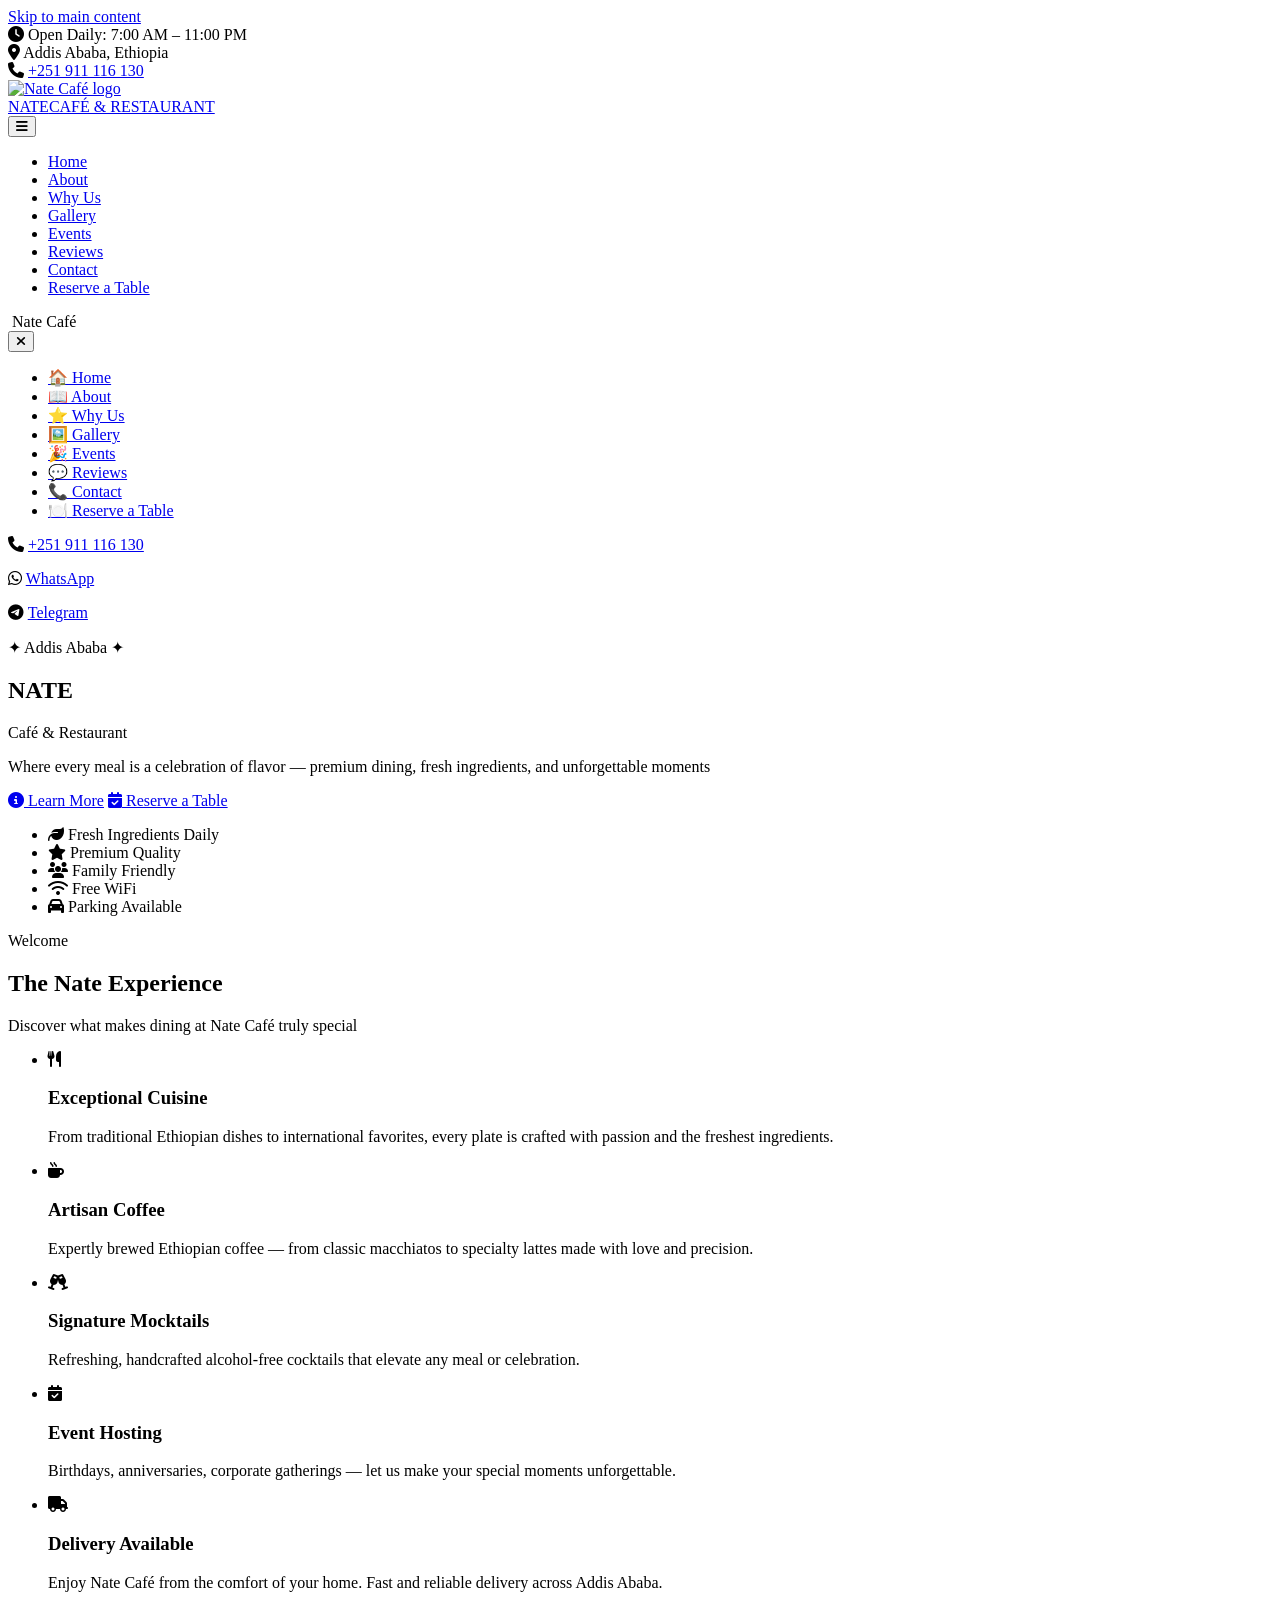
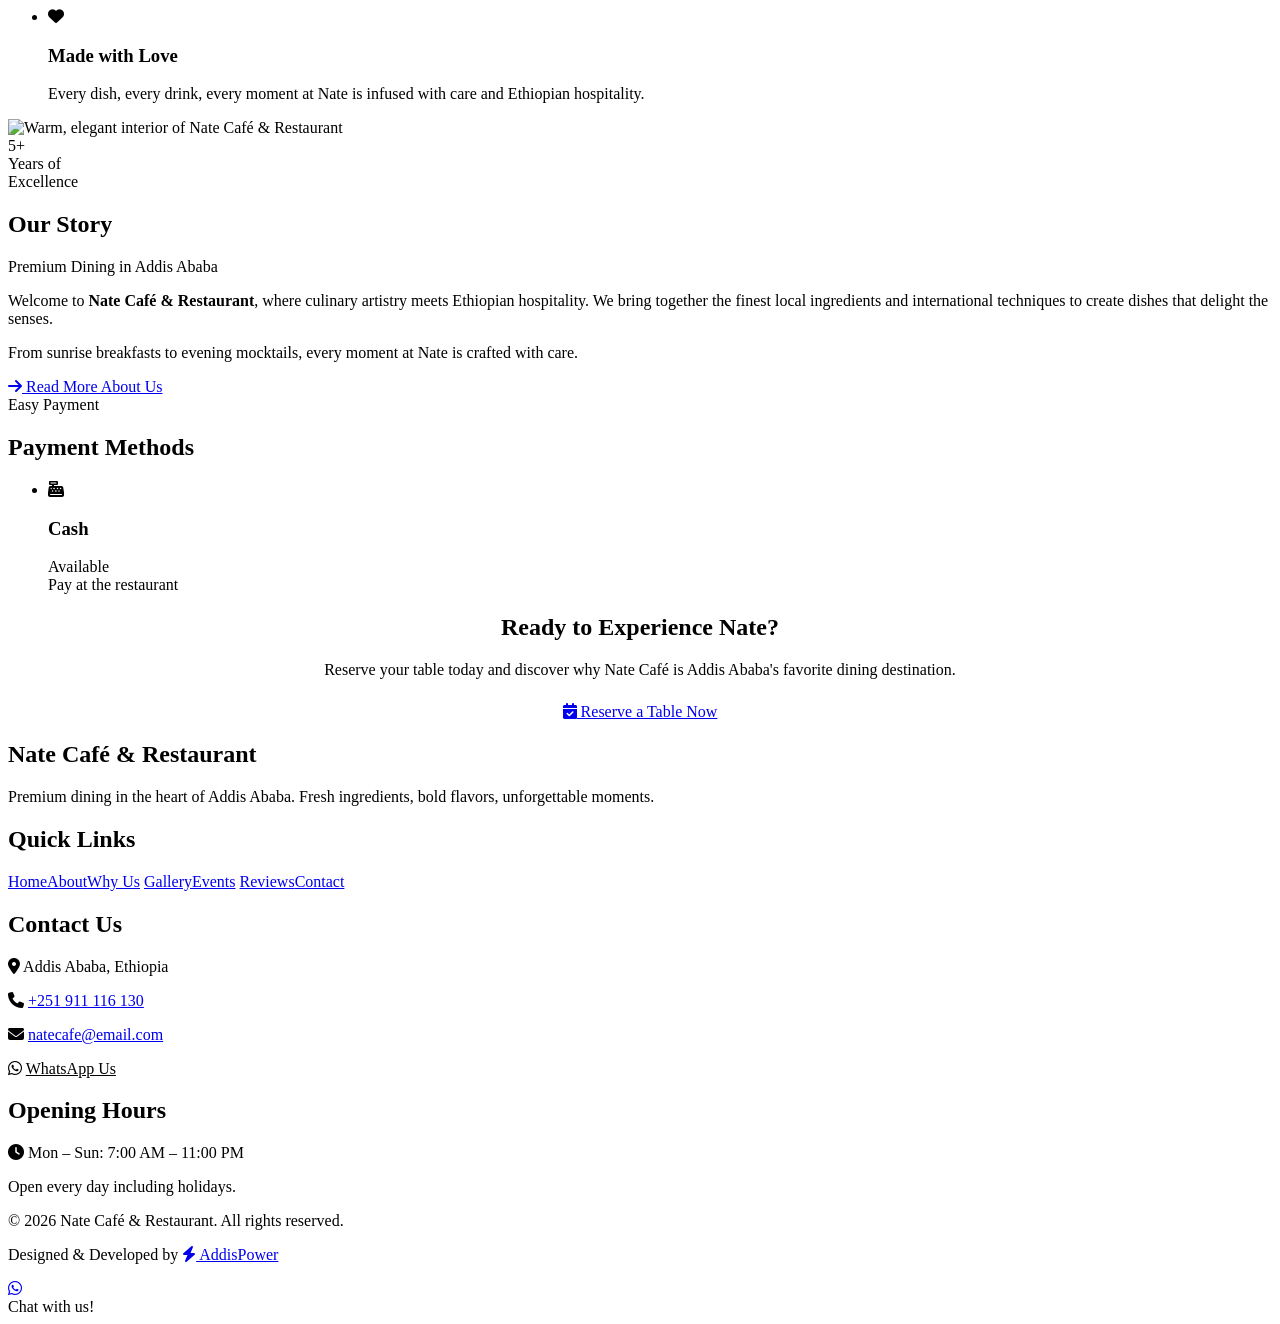
==== index.html @ e74bf29f "Add files via upload" ====
<!DOCTYPE html>
<html lang="en">
<head>
  <meta charset="UTF-8">
  <meta name="viewport" content="width=device-width, initial-scale=1.0">
  <title>Nate Café & Restaurant | Addis Ababa | Home</title>
  <meta name="description" content="Nate Café & Restaurant – Premium dining in Addis Ababa. Fresh ingredients, bold flavors, unforgettable moments.">
  <link rel="preconnect" href="https://fonts.googleapis.com">
  <link rel="preconnect" href="https://fonts.gstatic.com" crossorigin>
  <link href="https://fonts.googleapis.com/css2?family=Cormorant+Garamond:ital,wght@0,400;0,500;0,600;0,700;1,400&family=Inter:opsz,wght@14..32,300;14..32,400;14..32,500;14..32,600;14..32,700&family=Playfair+Display:ital,wght@0,400;0,600;0,700;0,800;1,400&display=swap" rel="stylesheet">
  <link rel="stylesheet" href="https://cdnjs.cloudflare.com/ajax/libs/font-awesome/6.5.1/css/all.min.css">
  <link rel="stylesheet" href="css/style.css">
</head>
<body>
<a href="#main-content" class="skip-link">Skip to main content</a>

<aside class="topbar" aria-label="Restaurant info">
  <div><i class="fas fa-clock" aria-hidden="true"></i> Open Daily: <span>7:00 AM – 11:00 PM</span></div>
  <div><i class="fas fa-map-marker-alt" aria-hidden="true"></i> <span>Addis Ababa, Ethiopia</span></div>
  <div><i class="fas fa-phone" aria-hidden="true"></i> <a href="tel:+251911116130">+251 911 116 130</a></div>
</aside>

<header class="nav-bar">
  <nav class="nav-inner" aria-label="Main navigation">
    <a href="index.html" class="logo" aria-label="Nate Café – Home">
      <img src="https://raw.githubusercontent.com/Addis477/natanpro/c1625dba577af6493216bf3a9a806fe73b8cf582/logo.jpg" alt="Nate Café logo" class="logo-img">
      <div class="logo-text" aria-hidden="true">NATE<span>CAFÉ &amp; RESTAURANT</span></div>
    </a>
    <button class="mobile-menu-btn" id="menuToggle" aria-label="Open menu" aria-expanded="false" aria-controls="mobileSideNav">
      <i class="fas fa-bars" aria-hidden="true"></i>
    </button>
    <ul class="nav-links" role="list">
      <li><a href="index.html" class="active" aria-current="page">Home</a></li>
      <li><a href="about.html">About</a></li>
      <li><a href="why-us.html">Why Us</a></li>
      <li><a href="gallery.html">Gallery</a></li>
      <li><a href="events.html">Events</a></li>
      <li><a href="testimonials.html">Reviews</a></li>
      <li><a href="contact.html">Contact</a></li>
      <li><a href="contact.html" class="nav-cta-btn">Reserve a Table</a></li>
    </ul>
  </nav>
</header>

<nav class="mobile-side-nav" id="mobileSideNav" aria-label="Mobile navigation" aria-hidden="true" role="dialog" aria-modal="true">
  <div class="mobile-side-header">
    <div class="mobile-logo">
      <img src="https://raw.githubusercontent.com/Addis477/natanpro/c1625dba577af6493216bf3a9a806fe73b8cf582/logo.jpg" alt="" class="mobile-logo-img">
      <span>Nate Café</span>
    </div>
    <button class="close-side-nav" id="closeSideNav" aria-label="Close menu"><i class="fas fa-times" aria-hidden="true"></i></button>
  </div>
  <ul class="mobile-nav-links" role="list">
    <li><a href="index.html" class="active" aria-current="page"><span aria-hidden="true">🏠</span> Home</a></li>
    <li><a href="about.html"><span aria-hidden="true">📖</span> About</a></li>
    <li><a href="why-us.html"><span aria-hidden="true">⭐</span> Why Us</a></li>
    <li><a href="gallery.html"><span aria-hidden="true">🖼️</span> Gallery</a></li>
    <li><a href="events.html"><span aria-hidden="true">🎉</span> Events</a></li>
    <li><a href="testimonials.html"><span aria-hidden="true">💬</span> Reviews</a></li>
    <li><a href="contact.html"><span aria-hidden="true">📞</span> Contact</a></li>
    <li><a href="contact.html" class="mobile-cta-btn"><span aria-hidden="true">🍽️</span> Reserve a Table</a></li>
  </ul>
  <div class="mobile-side-footer">
    <p><i class="fas fa-phone" aria-hidden="true"></i> <a href="tel:+251911116130">+251 911 116 130</a></p>
    <p><i class="fab fa-whatsapp" aria-hidden="true"></i> <a href="https://wa.me/251911116130" target="_blank" rel="noopener noreferrer">WhatsApp</a></p>
    <p><i class="fab fa-telegram" aria-hidden="true"></i> <a href="https://t.me/251911116130" target="_blank" rel="noopener noreferrer">Telegram</a></p>
  </div>
</nav>
<div class="side-nav-overlay" id="sideNavOverlay" aria-hidden="true"></div>

<main id="main-content">

  <!-- HERO -->
  <section class="hero" aria-labelledby="hero-heading">
    <div class="hero-content">
      <div class="hero-badge" aria-hidden="true">✦ Addis Ababa ✦</div>
      <h1 id="hero-heading">NATE</h1>
      <p class="hero-subtitle">Café &amp; Restaurant</p>
      <p class="hero-desc">Where every meal is a celebration of flavor — premium dining, fresh ingredients, and unforgettable moments</p>
      <div class="hero-btns">
        <a href="about.html" class="btn btn-primary"><i class="fas fa-info-circle" aria-hidden="true"></i> Learn More</a>
        <a href="contact.html" class="btn btn-outline"><i class="fas fa-calendar-check" aria-hidden="true"></i> Reserve a Table</a>
      </div>
    </div>
  </section>

  <!-- FEATURES BAR -->
  <section class="features-bar" aria-label="Key features">
    <ul class="features-grid" role="list">
      <li class="feature-item"><i class="fas fa-leaf" aria-hidden="true"></i> Fresh Ingredients Daily</li>
      <li class="feature-item"><i class="fas fa-star" aria-hidden="true"></i> Premium Quality</li>
      <li class="feature-item"><i class="fas fa-users" aria-hidden="true"></i> Family Friendly</li>
      <li class="feature-item"><i class="fas fa-wifi" aria-hidden="true"></i> Free WiFi</li>
      <li class="feature-item"><i class="fas fa-car" aria-hidden="true"></i> Parking Available</li>
    </ul>
  </section>

  <!-- WELCOME -->
  <div class="container">
    <section class="section" aria-labelledby="welcome-heading">
      <div class="section-header reveal">
        <div class="section-label" aria-hidden="true">Welcome</div>
        <h2 class="section-title" id="welcome-heading">The <span>Nate</span> Experience</h2>
        <div class="section-line" role="presentation"></div>
        <p class="section-desc">Discover what makes dining at Nate Café truly special</p>
      </div>
      <ul class="highlights-grid" role="list">
        <li class="highlight-card reveal">
          <i class="fas fa-utensils" aria-hidden="true"></i>
          <h3>Exceptional Cuisine</h3>
          <p>From traditional Ethiopian dishes to international favorites, every plate is crafted with passion and the freshest ingredients.</p>
        </li>
        <li class="highlight-card reveal">
          <i class="fas fa-mug-hot" aria-hidden="true"></i>
          <h3>Artisan Coffee</h3>
          <p>Expertly brewed Ethiopian coffee — from classic macchiatos to specialty lattes made with love and precision.</p>
        </li>
        <li class="highlight-card reveal">
          <i class="fas fa-glass-cheers" aria-hidden="true"></i>
          <h3>Signature Mocktails</h3>
          <p>Refreshing, handcrafted alcohol-free cocktails that elevate any meal or celebration.</p>
        </li>
        <li class="highlight-card reveal">
          <i class="fas fa-calendar-check" aria-hidden="true"></i>
          <h3>Event Hosting</h3>
          <p>Birthdays, anniversaries, corporate gatherings — let us make your special moments unforgettable.</p>
        </li>
        <li class="highlight-card reveal">
          <i class="fas fa-truck" aria-hidden="true"></i>
          <h3>Delivery Available</h3>
          <p>Enjoy Nate Café from the comfort of your home. Fast and reliable delivery across Addis Ababa.</p>
        </li>
        <li class="highlight-card reveal">
          <i class="fas fa-heart" aria-hidden="true"></i>
          <h3>Made with Love</h3>
          <p>Every dish, every drink, every moment at Nate is infused with care and Ethiopian hospitality.</p>
        </li>
      </ul>
    </section>
  </div>

  <!-- ABOUT PREVIEW -->
  <div class="container">
    <section class="section" aria-labelledby="story-heading">
      <div class="about-grid">
        <div class="about-image-wrapper reveal">
          <img src="https://images.unsplash.com/photo-1550966871-3ed3cdb51f3a?w=800&q=80" alt="Warm, elegant interior of Nate Café & Restaurant" class="about-image" loading="lazy" width="800" height="600">
          <div class="about-badge" aria-label="5 or more years of excellence">
            <div class="number" aria-hidden="true">5+</div>
            <div class="text" aria-hidden="true">Years of<br>Excellence</div>
          </div>
        </div>
        <div class="about-content reveal">
          <h2 id="story-heading">Our Story</h2>
          <div class="subtitle">Premium Dining in Addis Ababa</div>
          <p>Welcome to <strong>Nate Café &amp; Restaurant</strong>, where culinary artistry meets Ethiopian hospitality. We bring together the finest local ingredients and international techniques to create dishes that delight the senses.</p>
          <p>From sunrise breakfasts to evening mocktails, every moment at Nate is crafted with care.</p>
          <a href="about.html" class="btn btn-primary" style="margin-top:10px;"><i class="fas fa-arrow-right" aria-hidden="true"></i> Read More About Us</a>
        </div>
      </div>
    </section>
  </div>

  <!-- PAYMENT -->
  <div class="container">
    <section class="section" aria-labelledby="payment-heading">
      <div class="section-header reveal">
        <div class="section-label" aria-hidden="true">Easy Payment</div>
        <h2 class="section-title" id="payment-heading">Payment <span>Methods</span></h2>
        <div class="section-line" role="presentation"></div>
      </div>
      <ul class="payment-grid" role="list">
        <li class="payment-card reveal">
          <i class="fas fa-cash-register" aria-hidden="true"></i>
          <h3>Cash</h3>
          <div class="payment-detail">Available</div>
          <div class="payment-label">Pay at the restaurant</div>
        </li>
      </ul>
    </section>
  </div>

  <!-- CTA -->
  <div class="container">
    <section class="section" style="text-align:center;" aria-labelledby="cta-heading">
      <div class="reveal">
        <h2 class="section-title" id="cta-heading">Ready to <span>Experience</span> Nate?</h2>
        <p class="section-desc" style="margin-bottom:24px;">Reserve your table today and discover why Nate Café is Addis Ababa's favorite dining destination.</p>
        <a href="contact.html" class="btn btn-gold"><i class="fas fa-calendar-check" aria-hidden="true"></i> Reserve a Table Now</a>
      </div>
    </section>
  </div>

</main>

<footer class="footer" aria-label="Site footer">
  <div class="footer-grid">
    <div class="footer-col">
      <h2>Nate Café &amp; Restaurant</h2>
      <p>Premium dining in the heart of Addis Ababa. Fresh ingredients, bold flavors, unforgettable moments.</p>
    </div>
    <nav class="footer-col" aria-label="Footer navigation">
      <h2>Quick Links</h2>
      <a href="index.html">Home</a><a href="about.html">About</a><a href="why-us.html">Why Us</a>
      <a href="gallery.html">Gallery</a><a href="events.html">Events</a>
      <a href="testimonials.html">Reviews</a><a href="contact.html">Contact</a>
    </nav>
    <address class="footer-col" style="font-style:normal;">
      <h2>Contact Us</h2>
      <p><i class="fas fa-map-marker-alt" aria-hidden="true"></i> Addis Ababa, Ethiopia</p>
      <p><i class="fas fa-phone" aria-hidden="true"></i> <a href="tel:+251911116130">+251 911 116 130</a></p>
      <p><i class="fas fa-envelope" aria-hidden="true"></i> <a href="mailto:natecafe@email.com">natecafe@email.com</a></p>
      <p><i class="fab fa-whatsapp" aria-hidden="true"></i> <a href="https://wa.me/251911116130" target="_blank" rel="noopener noreferrer" style="color:var(--gold);">WhatsApp Us</a></p>
    </address>
    <div class="footer-col">
      <h2>Opening Hours</h2>
      <p><i class="fas fa-clock" aria-hidden="true"></i> Mon – Sun: 7:00 AM – 11:00 PM</p>
      <p style="margin-top:8px;color:var(--green-light);">Open every day including holidays.</p>
    </div>
  </div>
  <div class="footer-bottom">
    <p>&copy; 2026 Nate Café &amp; Restaurant. All rights reserved.</p>
    <p class="footer-credit">Designed &amp; Developed by <a href="https://addispower.pages.dev" target="_blank" rel="noopener noreferrer"><i class="fas fa-bolt" aria-hidden="true"></i> AddisPower</a></p>
  </div>
</footer>
<a href="https://wa.me/251911116130" class="whatsapp-float" target="_blank" rel="noopener noreferrer" aria-label="Chat on WhatsApp"><i class="fab fa-whatsapp" aria-hidden="true"></i></a>
<div class="whatsapp-tooltip" aria-hidden="true">Chat with us!</div>
<script src="js/main.js"></script>
</body>
</html>
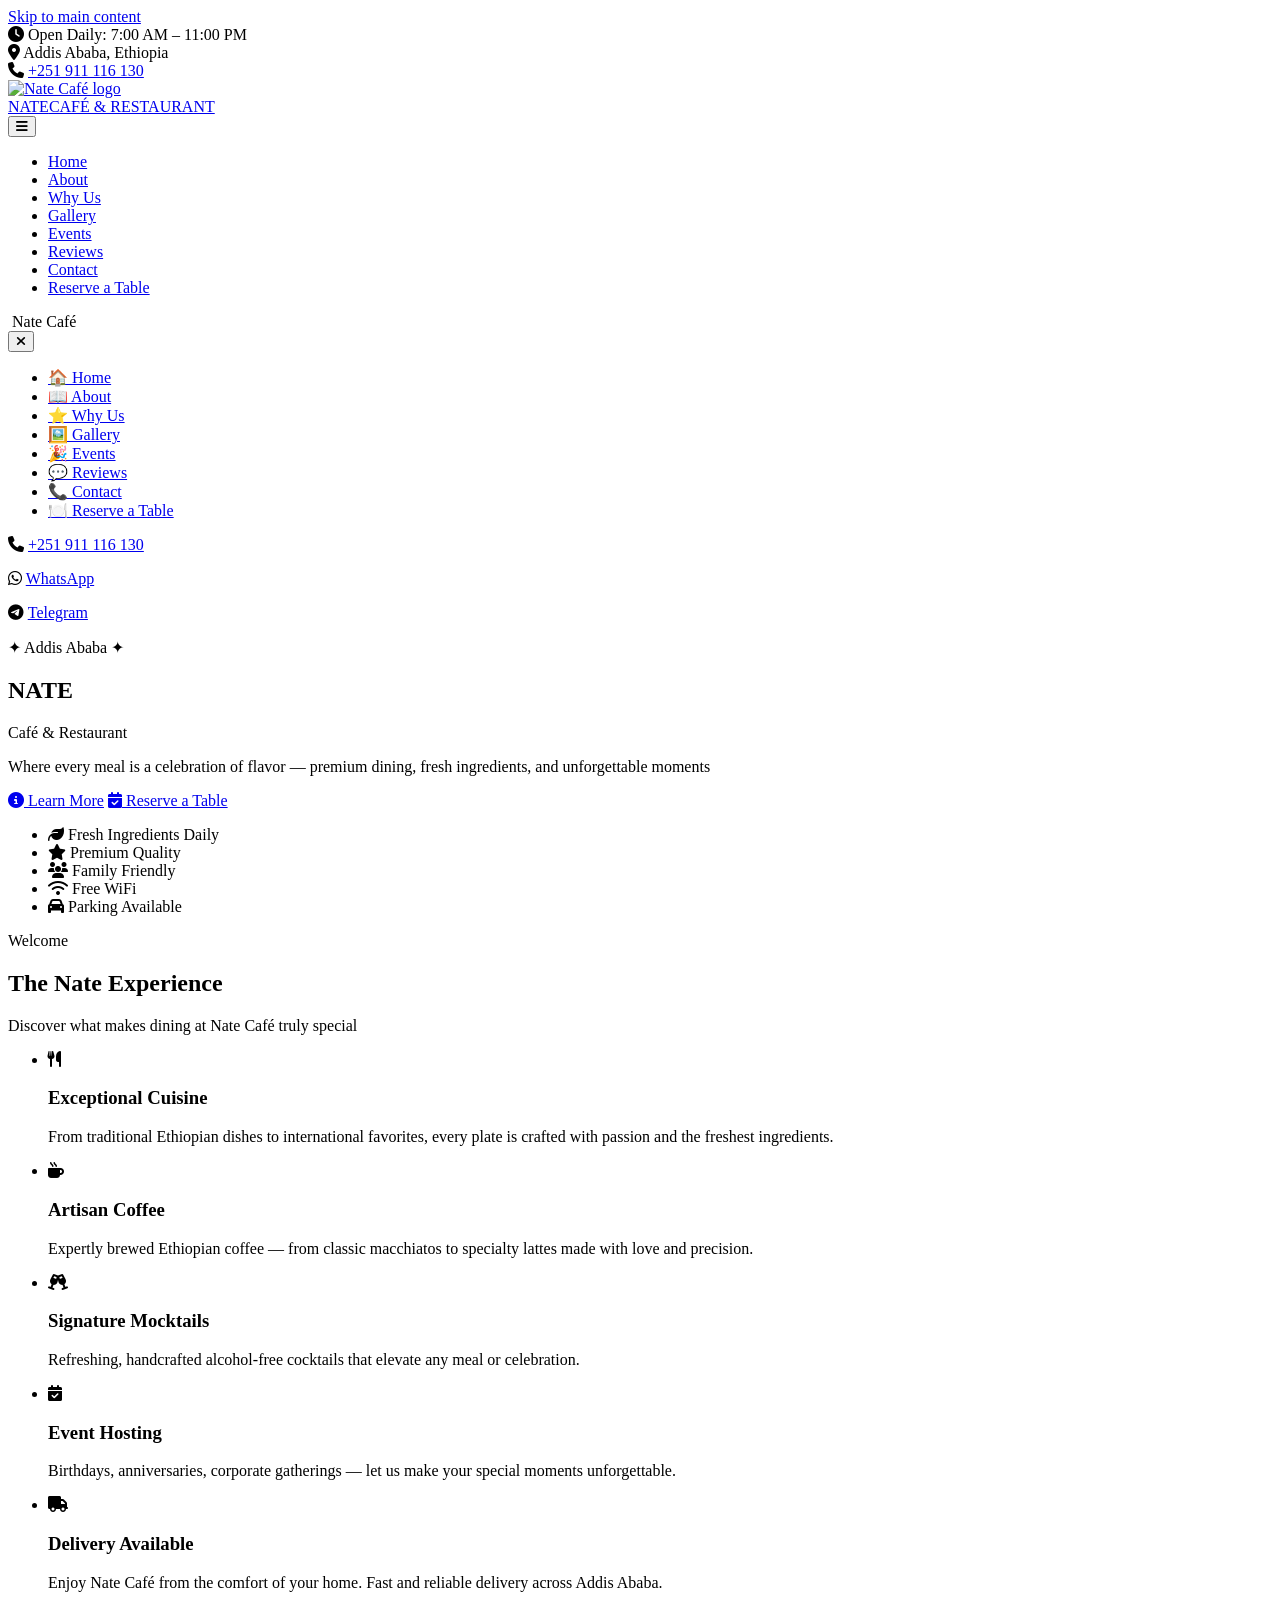
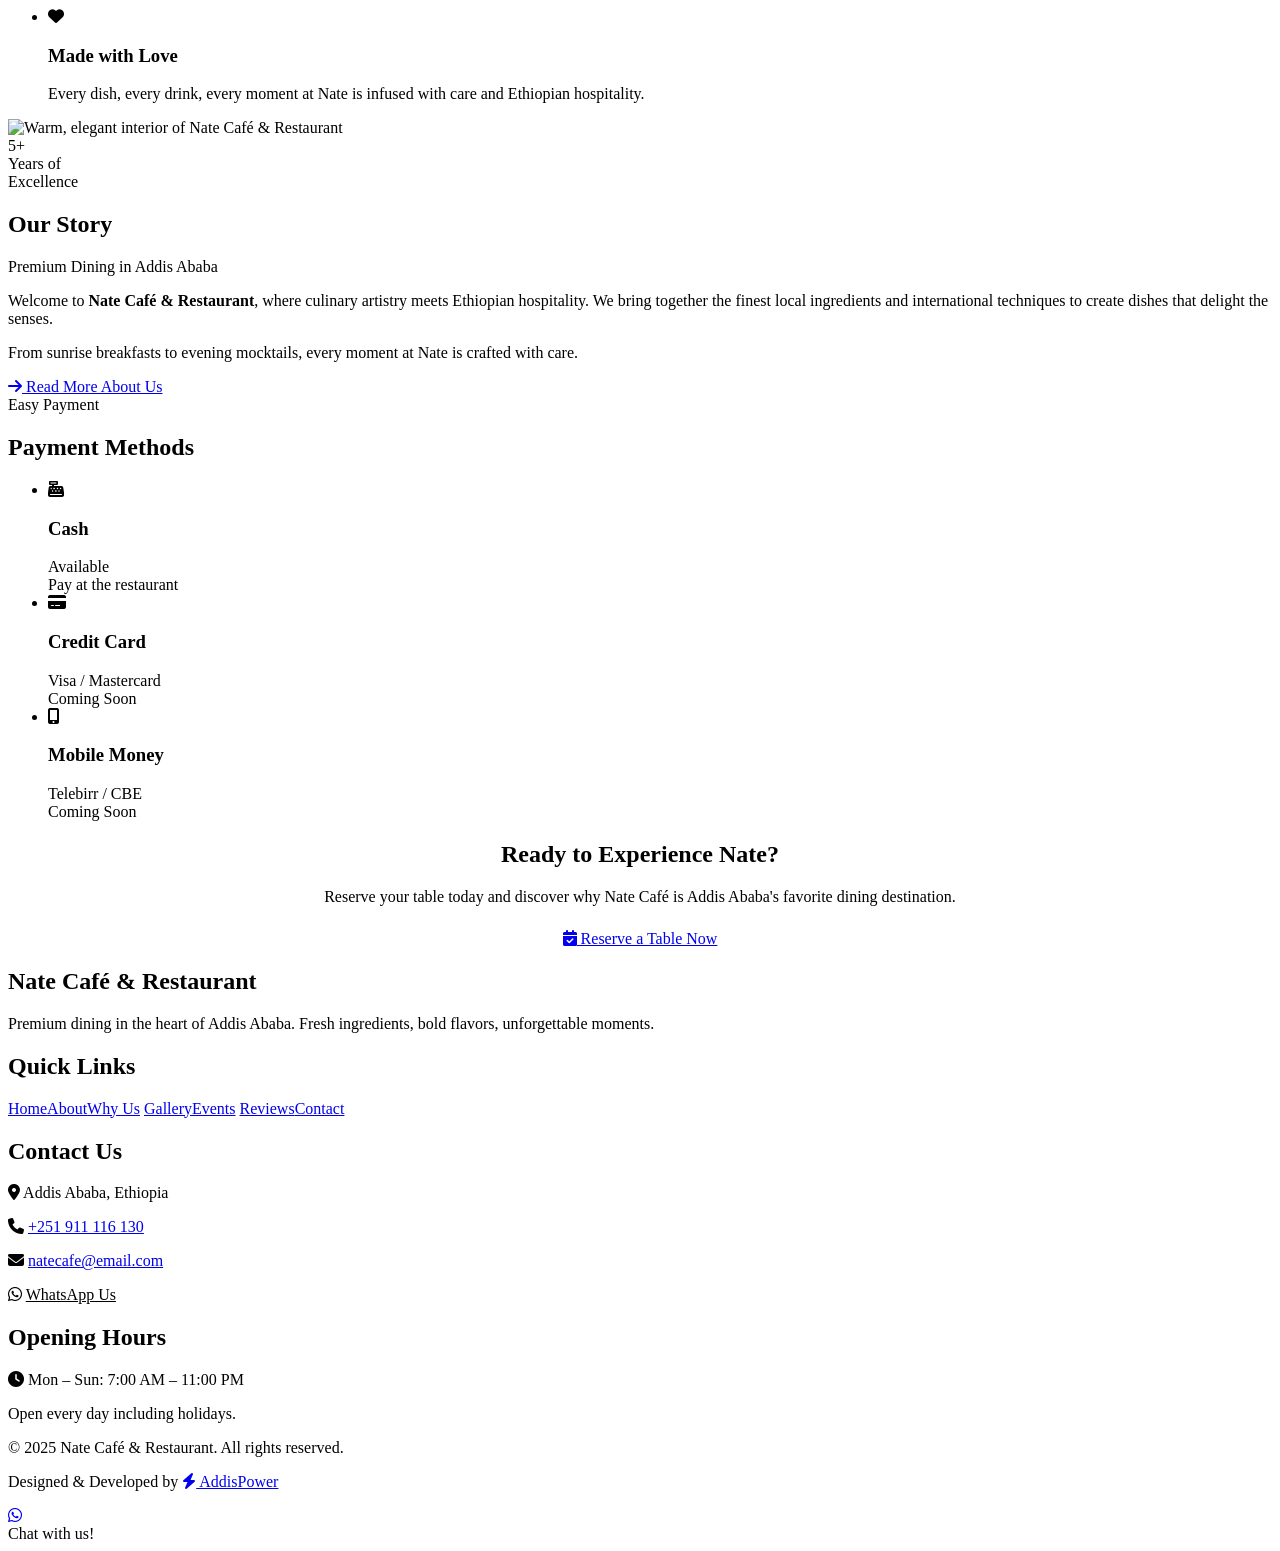
==== commit ec8a173c: "Update index.html" ====
--- a/index.html
+++ b/index.html
@@ -70,7 +70,6 @@
 
 <main id="main-content">
 
-  <!-- HERO -->
   <section class="hero" aria-labelledby="hero-heading">
     <div class="hero-content">
       <div class="hero-badge" aria-hidden="true">✦ Addis Ababa ✦</div>
@@ -84,7 +83,6 @@
     </div>
   </section>
 
-  <!-- FEATURES BAR -->
   <section class="features-bar" aria-label="Key features">
     <ul class="features-grid" role="list">
       <li class="feature-item"><i class="fas fa-leaf" aria-hidden="true"></i> Fresh Ingredients Daily</li>
@@ -95,7 +93,6 @@
     </ul>
   </section>
 
-  <!-- WELCOME -->
   <div class="container">
     <section class="section" aria-labelledby="welcome-heading">
       <div class="section-header reveal">
@@ -139,7 +136,6 @@
     </section>
   </div>
 
-  <!-- ABOUT PREVIEW -->
   <div class="container">
     <section class="section" aria-labelledby="story-heading">
       <div class="about-grid">
@@ -161,7 +157,6 @@
     </section>
   </div>
 
-  <!-- PAYMENT -->
   <div class="container">
     <section class="section" aria-labelledby="payment-heading">
       <div class="section-header reveal">
@@ -176,11 +171,22 @@
           <div class="payment-detail">Available</div>
           <div class="payment-label">Pay at the restaurant</div>
         </li>
+        <li class="payment-card reveal">
+          <i class="fas fa-credit-card" aria-hidden="true"></i>
+          <h3>Credit Card</h3>
+          <div class="payment-detail">Visa / Mastercard</div>
+          <div class="payment-label">Coming Soon</div>
+        </li>
+        <li class="payment-card reveal">
+          <i class="fas fa-mobile-alt" aria-hidden="true"></i>
+          <h3>Mobile Money</h3>
+          <div class="payment-detail">Telebirr / CBE</div>
+          <div class="payment-label">Coming Soon</div>
+        </li>
       </ul>
     </section>
   </div>
 
-  <!-- CTA -->
   <div class="container">
     <section class="section" style="text-align:center;" aria-labelledby="cta-heading">
       <div class="reveal">
@@ -219,7 +225,7 @@
     </div>
   </div>
   <div class="footer-bottom">
-    <p>&copy; 2026 Nate Café &amp; Restaurant. All rights reserved.</p>
+    <p>&copy; 2025 Nate Café &amp; Restaurant. All rights reserved.</p>
     <p class="footer-credit">Designed &amp; Developed by <a href="https://addispower.pages.dev" target="_blank" rel="noopener noreferrer"><i class="fas fa-bolt" aria-hidden="true"></i> AddisPower</a></p>
   </div>
 </footer>
